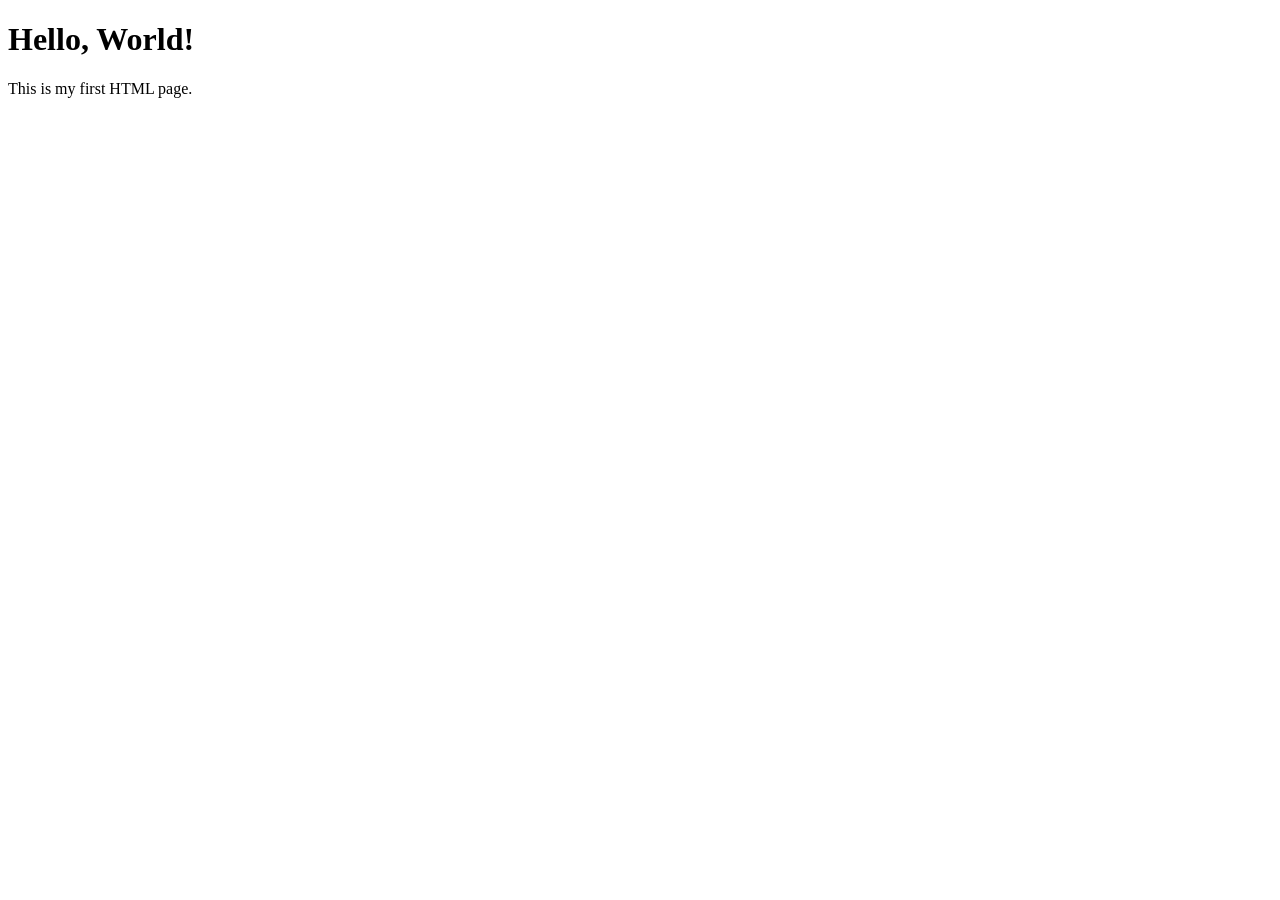
==== index.html @ 9931ef19 "first commit" ====
<!DOCTYPE html>
<html lang="fr">
<head>
    <meta charset="UTF-8">
    <meta name="viewport" content="width=device-width, initial-scale=1.0">
    <title>My First Website</title>
</head>
<body>
    <h1>Hello, World!</h1>
    <p>This is my first HTML page.</p>
</body>
</html>
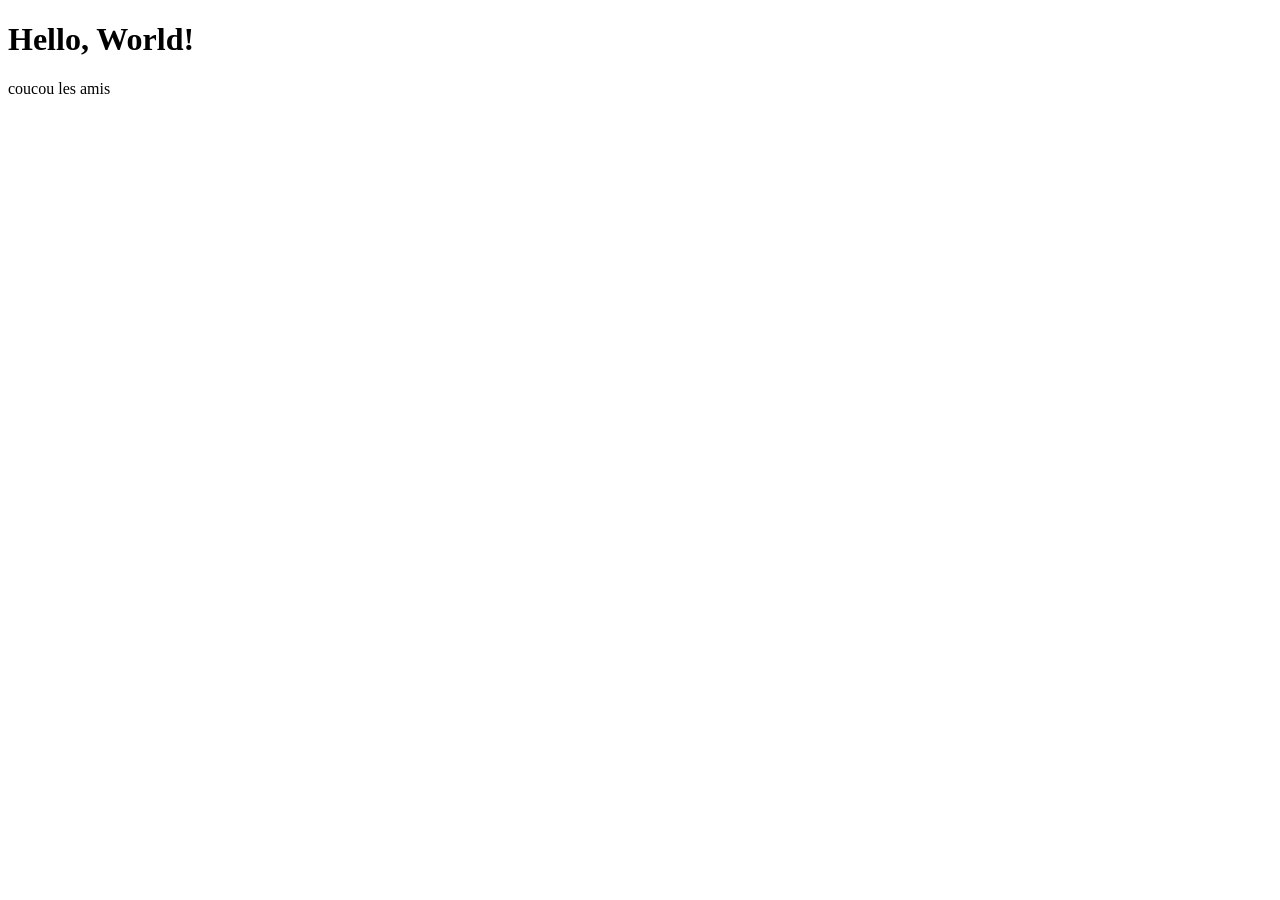
==== commit 9cb5fd38: "Update greeting message in index.html" ====
--- a/index.html
+++ b/index.html
@@ -7,6 +7,7 @@
 </head>
 <body>
     <h1>Hello, World!</h1>
-    <p>This is my first HTML page.</p>
+    <p>coucou les amis</p>
+
 </body>
 </html>
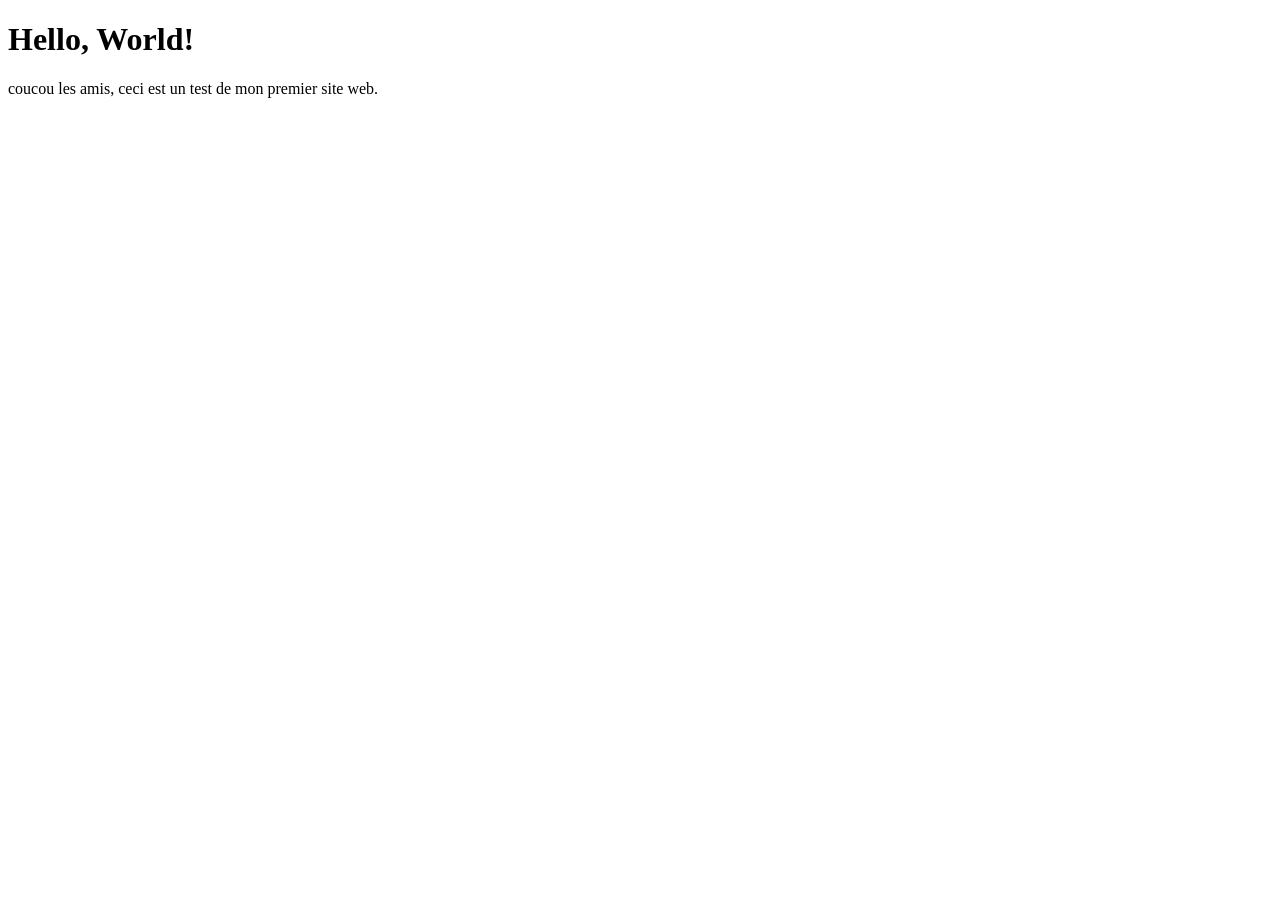
==== commit 4d46106a: "Update paragraph content in index.html for clarity" ====
--- a/index.html
+++ b/index.html
@@ -7,7 +7,7 @@
 </head>
 <body>
     <h1>Hello, World!</h1>
-    <p>coucou les amis</p>
+    <p>coucou les amis, ceci est un test de mon premier site web.</p>
 
 </body>
 </html>
